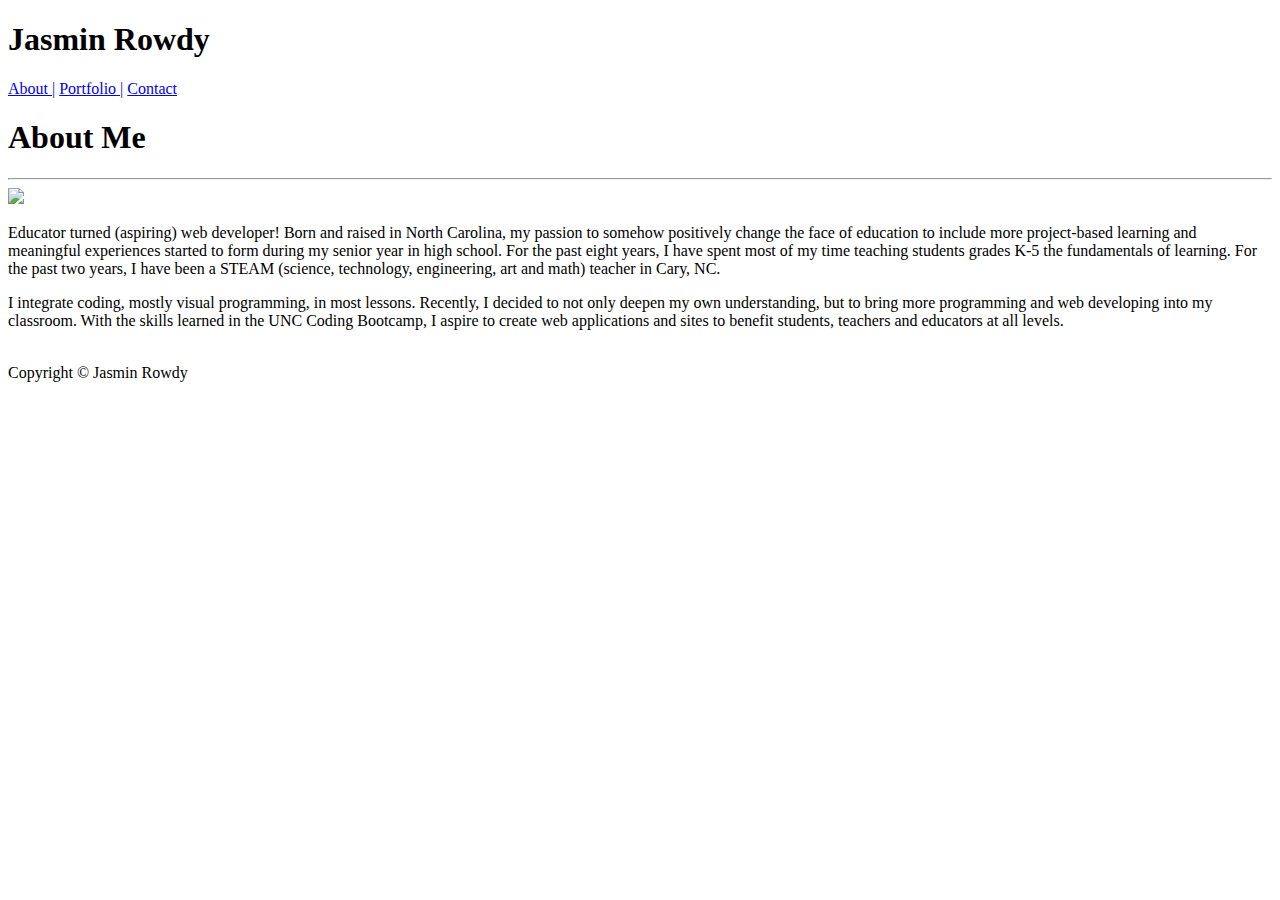
==== portfolio/index.html @ 12c2108c "Updated bio text to replace placeholder text." ====
<!DOCTYPE html>
<html>
    <link href="style1.css" rel="stylesheet">
    <head>
        <title>My Portfolio</title>
    </head>
  
    <body>
        <header>
            <div class="box1">
                    <h1>Jasmin Rowdy</h1>
            </div>
                        <nav>
                        <a href="index.html">About |</a>
                        <a href="portfolio.html">Portfolio |</a>
                        <a href="contact.html">Contact</a>
                        </nav> 
                 
        </header>
        
        <main>
            <section class="container3">
                        <h1 class="about-me">About Me</h1>
                        <hr>
                        <img src="https://pbs.twimg.com/profile_images/1199098398206377984/oNR0wAjj_400x400.jpg" width=180x180> 
                            <p> 
                                 Educator turned (aspiring) web developer! Born and raised in North Carolina, my passion to somehow positively change the face of education to include more project-based learning and meaningful experiences started to form during my senior year in high school. For the past eight years, I have spent most of my time teaching  students grades K-5 the fundamentals of learning. For the past two years, I have been a STEAM (science, technology, engineering, art and math) teacher in Cary, NC. 
                            </p>
                            <p>
                                I integrate coding, mostly visual programming, in most lessons. Recently, I decided to not only deepen my own understanding, but to bring more programming and web developing into my classroom.  With the skills learned in the UNC Coding Bootcamp, I aspire to create web applications and sites to benefit students, teachers and educators at all levels.
                                <br>
                                
            </section>
        </main>
        
<footer>
        <section class="container"> <br>
           Copyright &copy; Jasmin Rowdy
        </section>
</footer>
    </body>
</html>
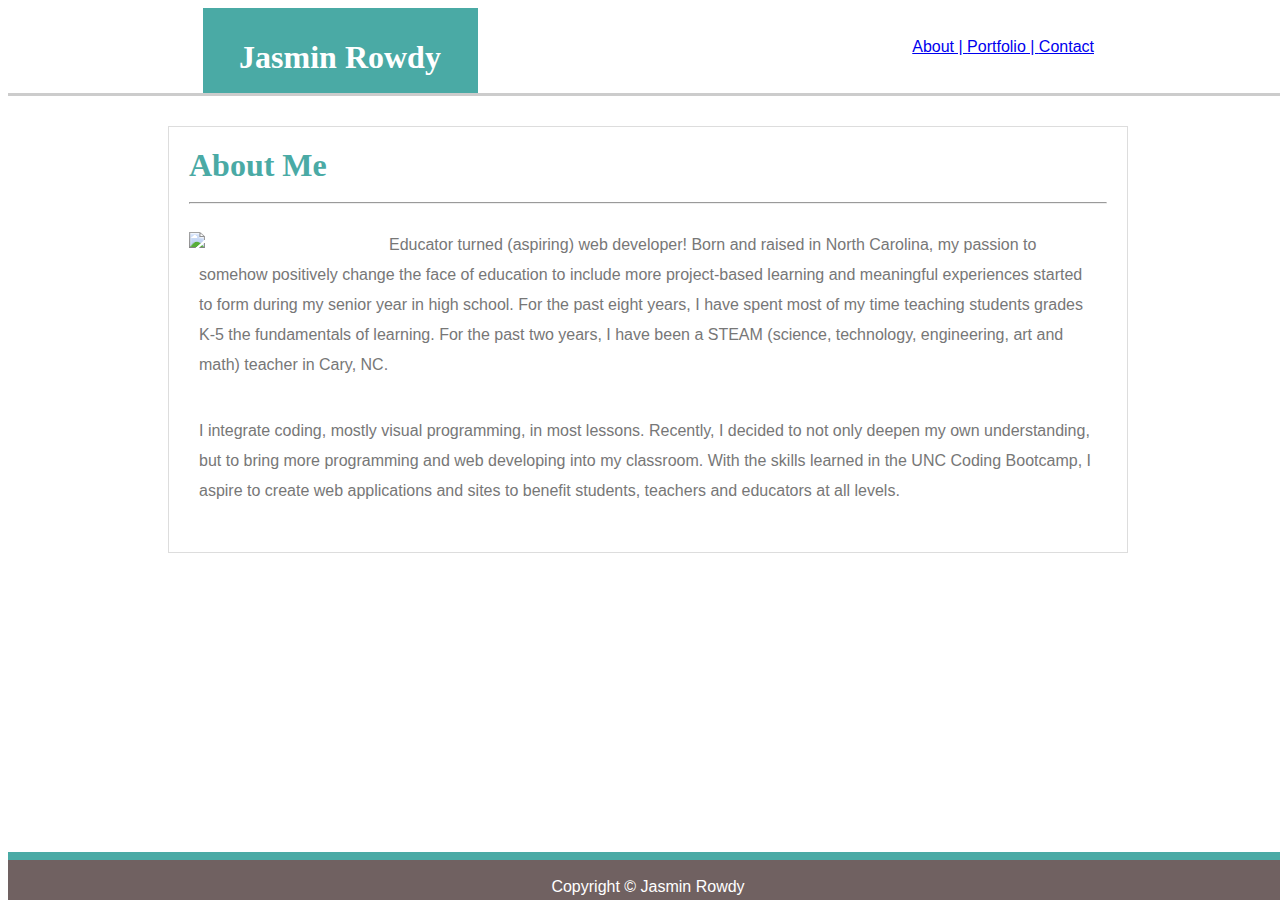
==== commit 1137fce2: "adjustments to sizing and edits to portfolio gallery" ====
--- a/portfolio/index.html
+++ b/portfolio/index.html
@@ -11,8 +11,8 @@
                     <h1>Jasmin Rowdy</h1>
             </div>
                         <nav>
-                        <a href="index.html">About |</a>
-                        <a href="portfolio.html">Portfolio |</a>
+                        <a href="index.html">About | </a>
+                        <a href="portfolio.html">Portfolio | </a>
                         <a href="contact.html">Contact</a>
                         </nav> 
                  
--- a/portfolio/style1.css
+++ b/portfolio/style1.css
@@ -0,0 +1,93 @@
+header {
+    width:100%;
+    height: 85px;
+    margin: 0 auto;
+    padding: 0;
+    background-color: #ffffff;
+    border-bottom: 3px solid #cccccc;
+}
+  
+.box1 {
+        float: left;
+        width: 275px;
+        height: 55px;
+        margin-left: 194.5px;
+        margin-bottom: 10px;
+        margin-top: 0 auto;
+        padding-top: 10px;
+        padding-bottom: 20px;
+        background-color: #4aaaa5;
+        font-family: 'Georgia', Times, 'Times New Roman', serif;
+        color: white;
+        text-align: center;
+}
+
+nav {
+    margin-right: 194px;
+    padding-top: 30px;
+    height: 25px;
+    background-color: #ffffff;
+    font-family: Arial, Helvetica, sans-serif;
+    color: #777777;
+    float:right;
+
+}
+
+.about-me {
+    padding-bottom: 10px;
+    margin: 0 auto;
+    font-family: 'Georgia', Times, 'Times New Roman', serif;
+    color:  #4aaaa5;
+}
+
+hr {
+    color: gray
+}
+
+img {
+    float: left;
+    padding-top: 20px;
+    padding-right: 20px;
+    padding-bottom: 5px;
+}
+
+body {
+    width: 100%;
+    height: 100%;
+    background-image: url("lilypads.png");
+    background-image:contain;
+}
+
+.container3 {
+    padding: 20px;
+    margin: 0 auto;
+    margin-top: 30px;
+    width: 918px;
+    background-color: white;
+    color: #777777;
+    border: solid;
+    border-color: #dddddd;
+    border-width: 1px;
+
+}
+p {
+    font-family: Arial;
+    font-size: 16px;
+    background-color: white;
+    padding: 10px;
+    line-height: 30px;
+}
+
+footer {
+    font-family: 'Arial', 'Helvetica Neue', Helvetica, sans-serif;
+    margin-top: 40px;
+    margin-bottom: 0 auto;
+    border-top: 8px solid #4aaaa5;
+    width:100%;
+    text-align: center;
+    height: 40px;
+    background-color: rgb(112, 97, 97);
+    color: white;
+    position:fixed;
+    bottom: 0px;
+}